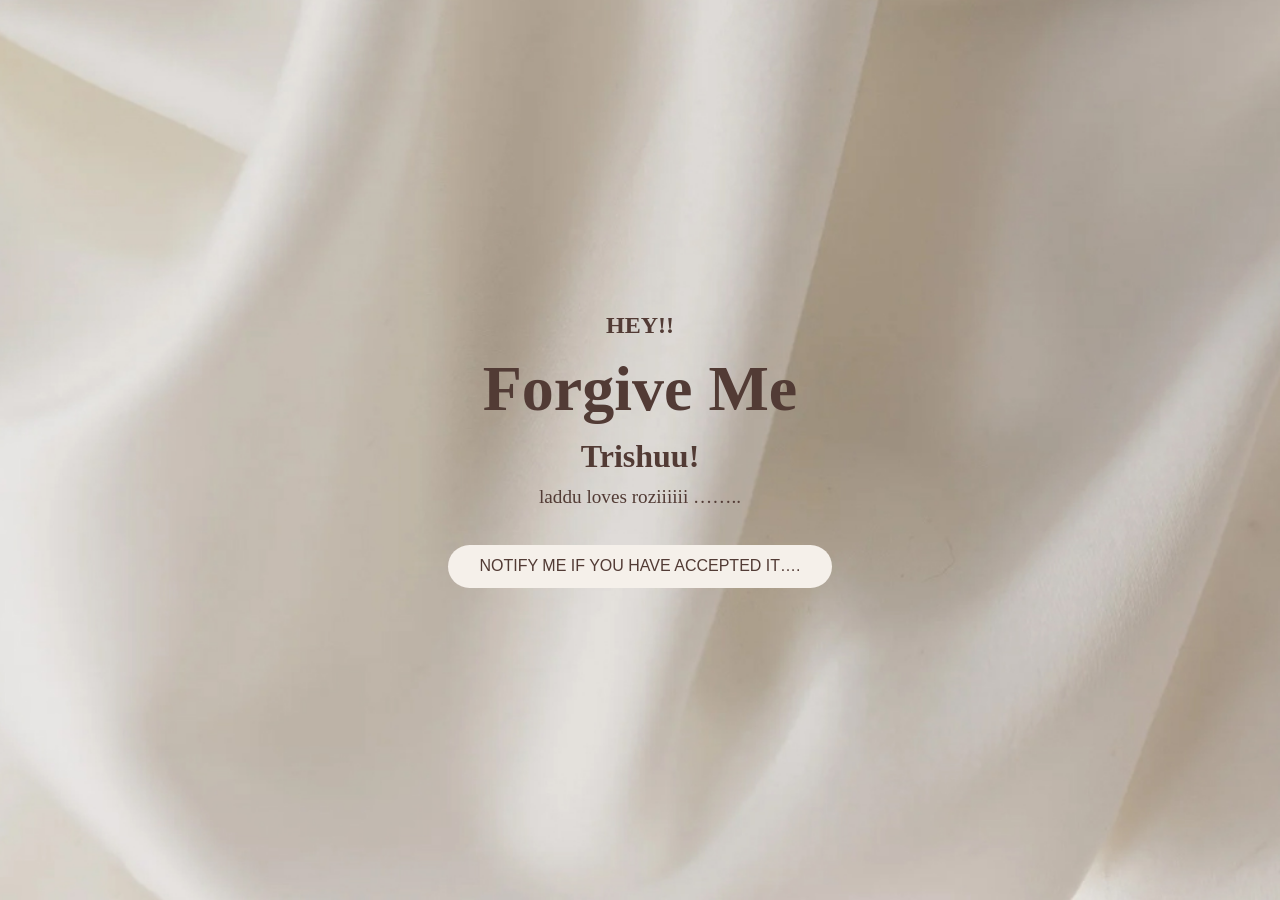
==== index.html @ b4fee046 "Update index.html" ====
<!DOCTYPE html>
<html lang="en">
<head>
    <meta charset="UTF-8">
    <meta name="viewport" content="width=device-width, initial-scale=1.0">
    <title>Forgive Me</title>
    <link rel="stylesheet" href="styles.css">
</head>
<body>
    <div class="container">
        <header>HEY!!</header>
        <h1>Forgive Me</h1>
        <h2>Trishuu!</h2>
        <p>laddu loves roziiiiii ……..</p>
        <a href="https://wa.me/919670676930?text=Hii!!" target="_blank">
            <button>NOTIFY ME IF YOU HAVE ACCEPTED IT….</button>
        </a>
    </div>
</body>
</html>
---- styles.css ----
body {
    margin: 0;
    padding: 0;
    height: 100vh;
    display: flex;
    justify-content: center;
    align-items: center;
    background-image: url('bgimage.jpg'); /* Replace with your image path */
    background-size: cover;
    background-position: center;
    font-family: 'Georgia', serif;
    color: #523B35;
}

.container {
    text-align: center;
    max-width: 90%; /* Ensures it scales on smaller screens */
}

header {
    font-size: 1.5em;
    font-weight: bold;
}

h1 {
    font-size: 4em;
    margin: 0.2em 0;
}

h2 {
    font-size: 2em;
    margin: 0.2em 0;
}

p {
    font-size: 1.2em;
    line-height: 1.6;
    margin: 0 auto;
    max-width: 600px; /* Restrict width for better readability */
}

button {
    margin-top: 2em;
    padding: 0.8em 2em;
    font-size: 1em;
    color: #523B35;
    background-color: #F5F0EA;
    border: none;
    border-radius: 25px;
    cursor: pointer;
}

button:hover {
    background-color: #E5D8CD;
}
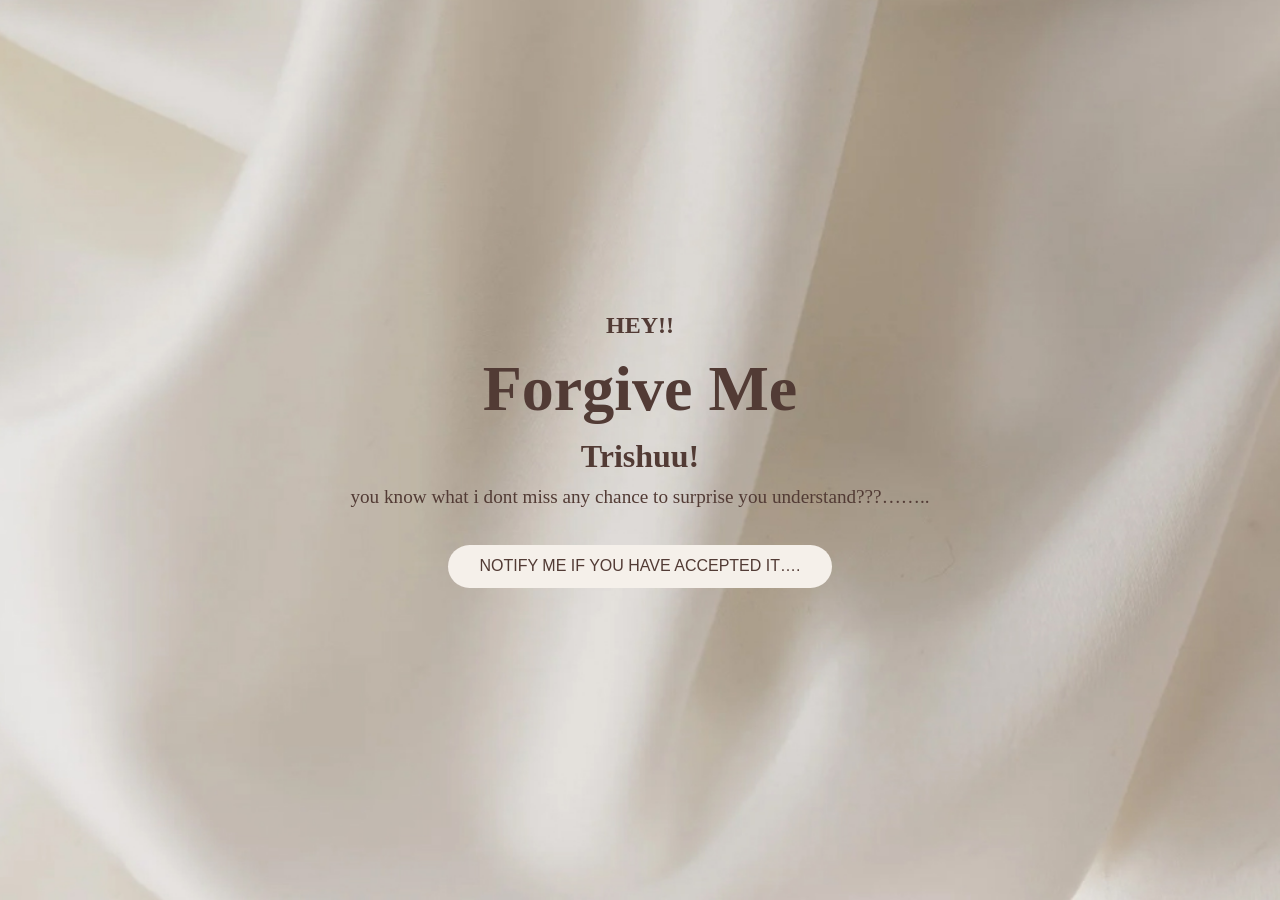
==== commit 9c806d64: "Update index.html" ====
--- a/index.html
+++ b/index.html
@@ -11,7 +11,7 @@
         <header>HEY!!</header>
         <h1>Forgive Me</h1>
         <h2>Trishuu!</h2>
-        <p>laddu loves roziiiiii ……..</p>
+        <p>you know what i dont miss any chance to surprise you understand???……..</p>
         <a href="https://wa.me/919670676930?text=Hii!!" target="_blank">
             <button>NOTIFY ME IF YOU HAVE ACCEPTED IT….</button>
         </a>
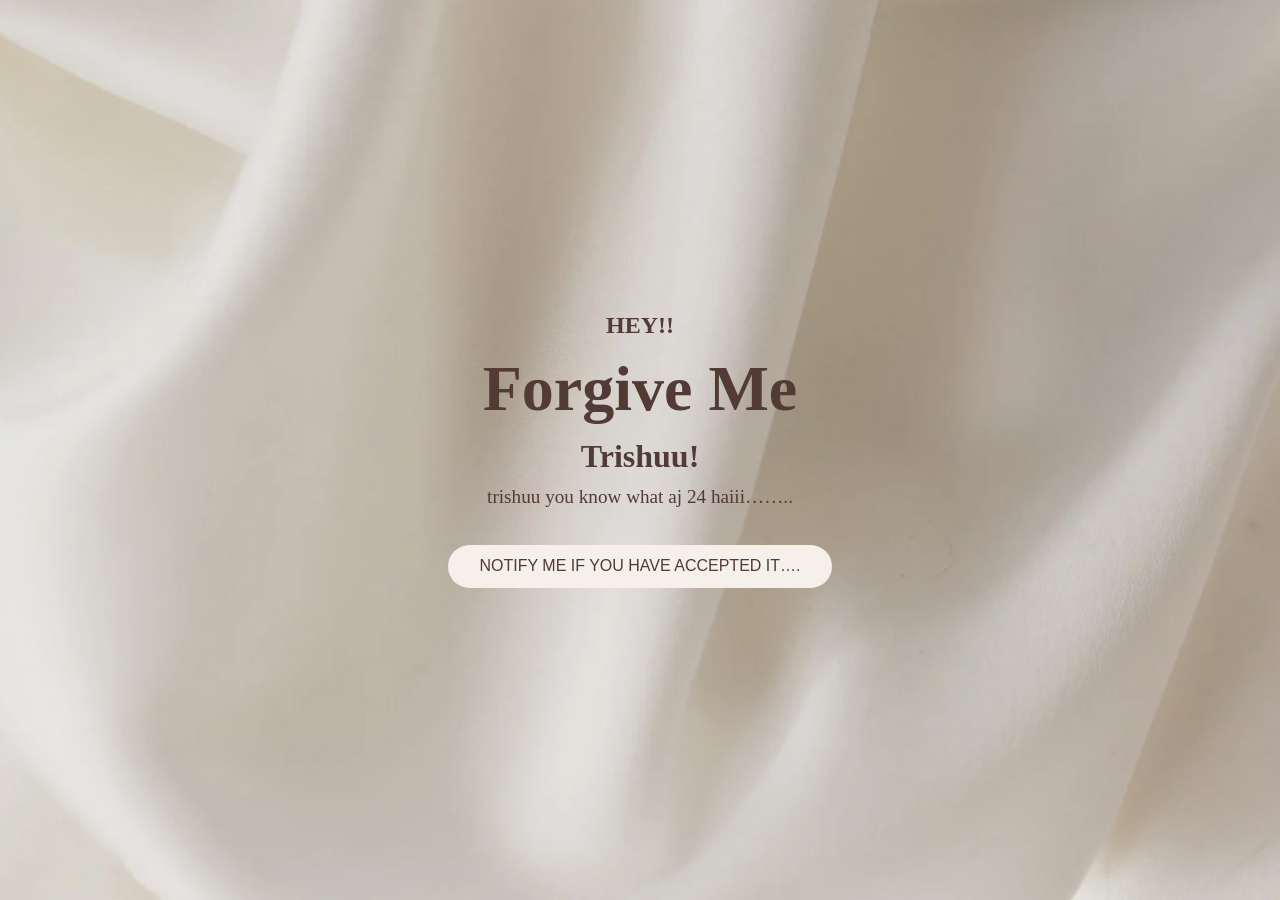
==== commit 15c808a2: "Update index.html" ====
--- a/index.html
+++ b/index.html
@@ -11,7 +11,7 @@
         <header>HEY!!</header>
         <h1>Forgive Me</h1>
         <h2>Trishuu!</h2>
-        <p>you know what i dont miss any chance to surprise you understand???……..</p>
+        <p>trishuu you know what aj 24 haiii……..</p>
         <a href="https://wa.me/919670676930?text=Hii!!" target="_blank">
             <button>NOTIFY ME IF YOU HAVE ACCEPTED IT….</button>
         </a>
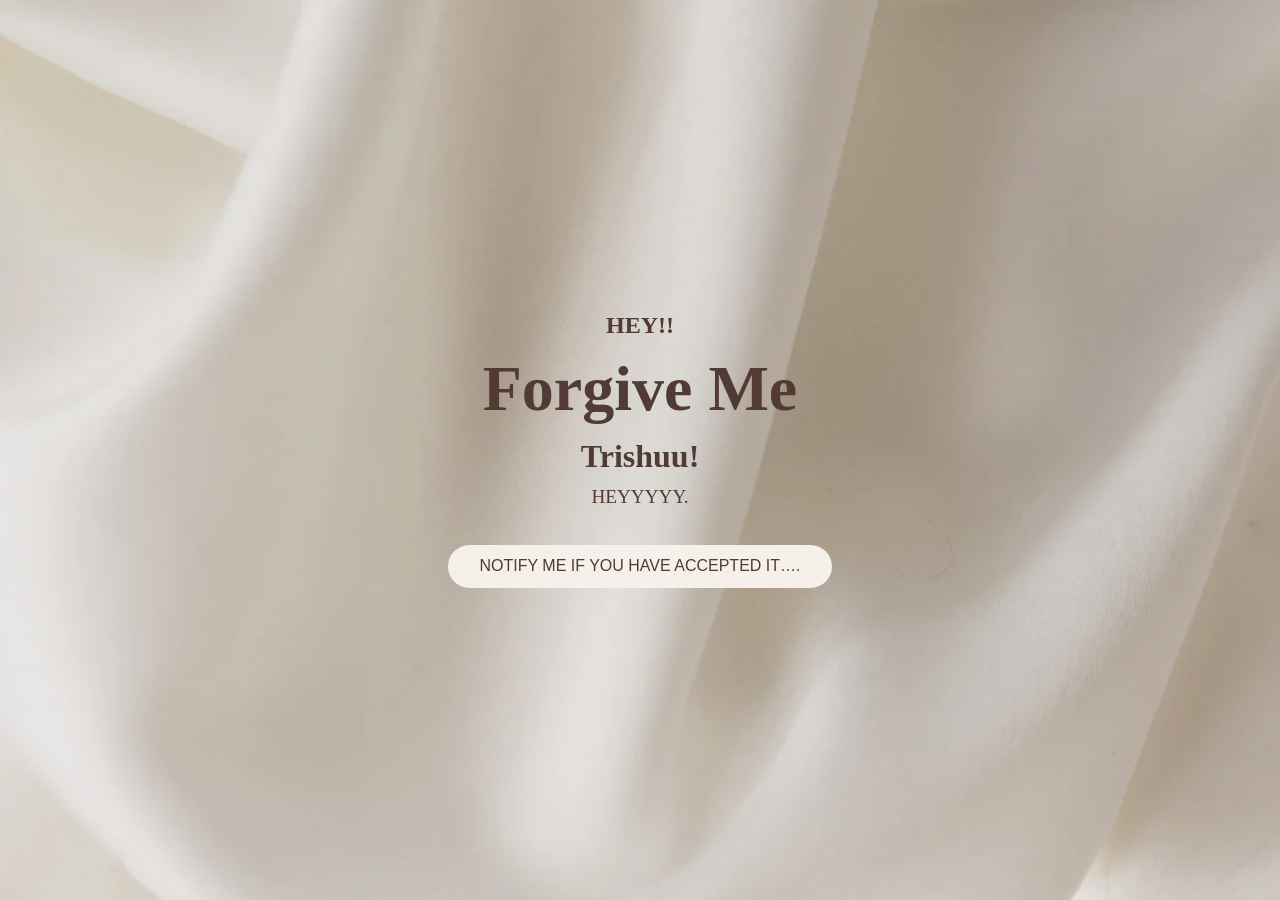
==== commit ab3b8d9c: "Update index.html" ====
--- a/index.html
+++ b/index.html
@@ -11,7 +11,7 @@
         <header>HEY!!</header>
         <h1>Forgive Me</h1>
         <h2>Trishuu!</h2>
-        <p>trishuu you know what aj 24 haiii……..</p>
+        <p>HEYYYYY.</p>
         <a href="https://wa.me/919670676930?text=Hii!!" target="_blank">
             <button>NOTIFY ME IF YOU HAVE ACCEPTED IT….</button>
         </a>
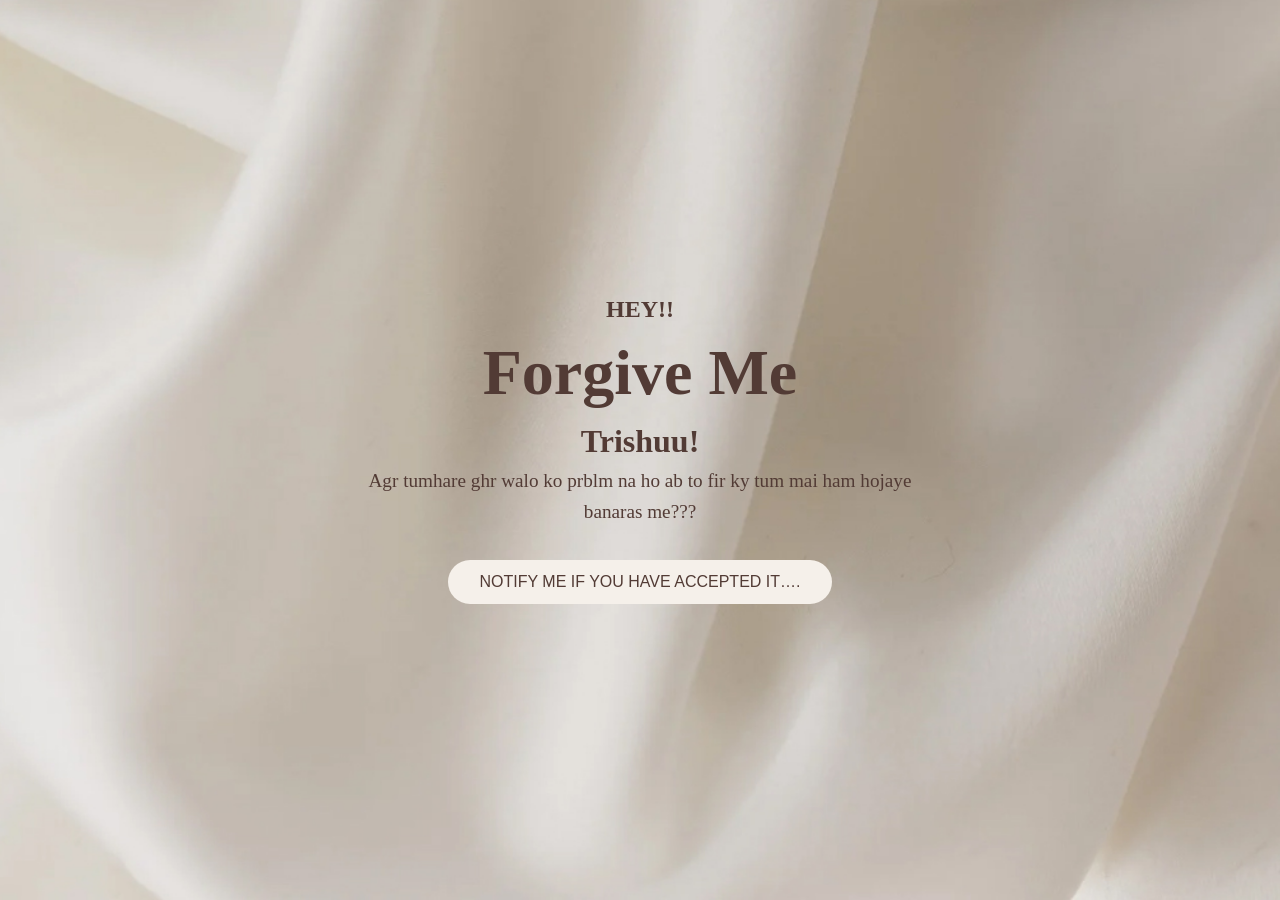
==== commit 2a7d3835: "Update index.html" ====
--- a/index.html
+++ b/index.html
@@ -11,7 +11,7 @@
         <header>HEY!!</header>
         <h1>Forgive Me</h1>
         <h2>Trishuu!</h2>
-        <p>HEYYYYY.</p>
+        <p>Agr tumhare ghr walo ko prblm na ho ab to fir ky tum mai ham hojaye banaras me???</p>
         <a href="https://wa.me/919670676930?text=Hii!!" target="_blank">
             <button>NOTIFY ME IF YOU HAVE ACCEPTED IT….</button>
         </a>
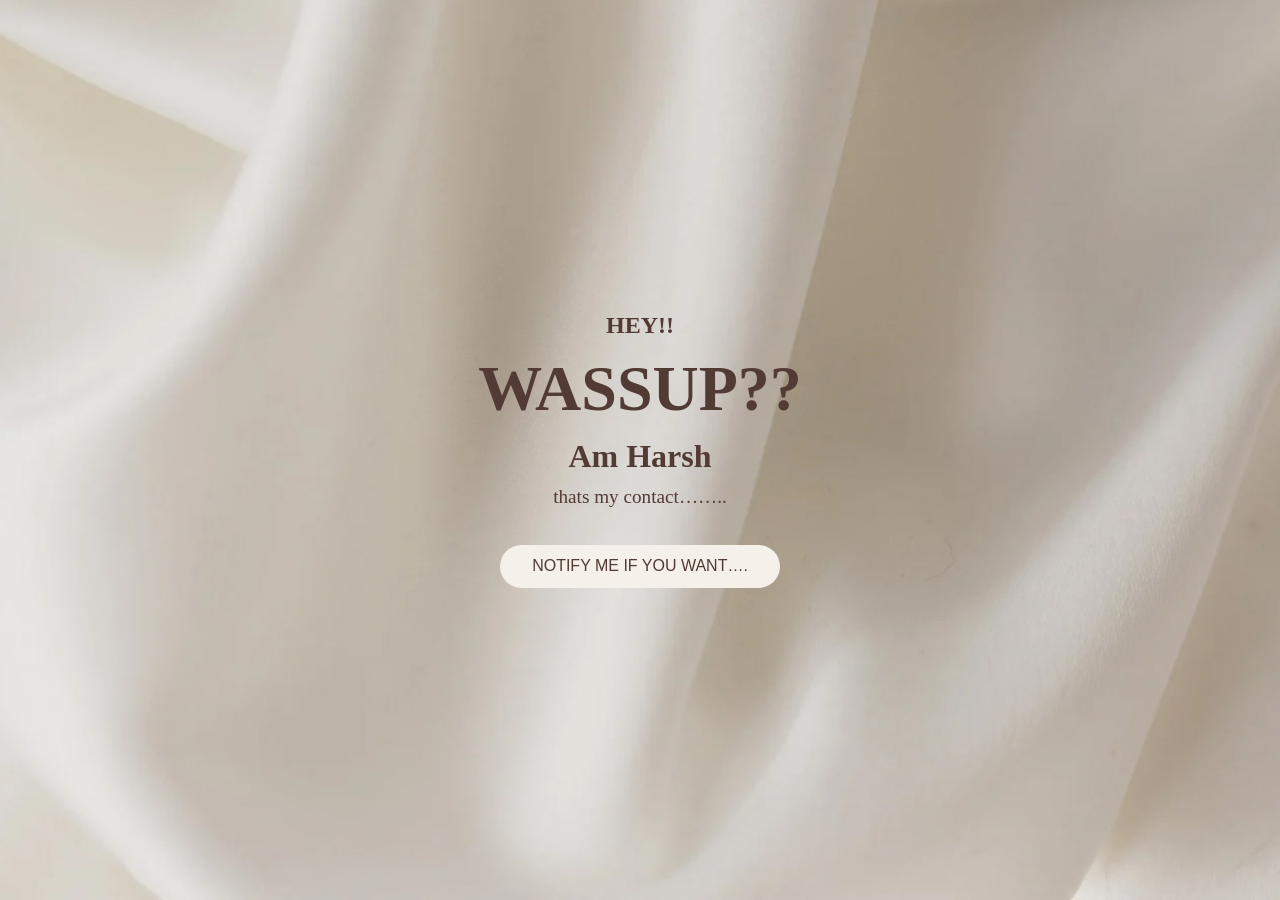
==== commit 0fdeb11c: "Update index.html" ====
--- a/index.html
+++ b/index.html
@@ -3,17 +3,17 @@
 <head>
     <meta charset="UTF-8">
     <meta name="viewport" content="width=device-width, initial-scale=1.0">
-    <title>Forgive Me</title>
+    <title>HELLO</title>
     <link rel="stylesheet" href="styles.css">
 </head>
 <body>
     <div class="container">
         <header>HEY!!</header>
-        <h1>Forgive Me</h1>
-        <h2>Trishuu!</h2>
-        <p>Agr tumhare ghr walo ko prblm na ho ab to fir ky tum mai ham hojaye banaras me???</p>
-        <a href="https://wa.me/919670676930?text=Hii!!" target="_blank">
-            <button>NOTIFY ME IF YOU HAVE ACCEPTED IT….</button>
+        <h1>WASSUP??</h1>
+        <h2>Am Harsh</h2>
+        <p>thats my contact……..</p>
+        <a href="https://wa.me/9670676930?text=Hii!." target="_blank">
+            <button>NOTIFY ME IF YOU WANT….</button>
         </a>
     </div>
 </body>
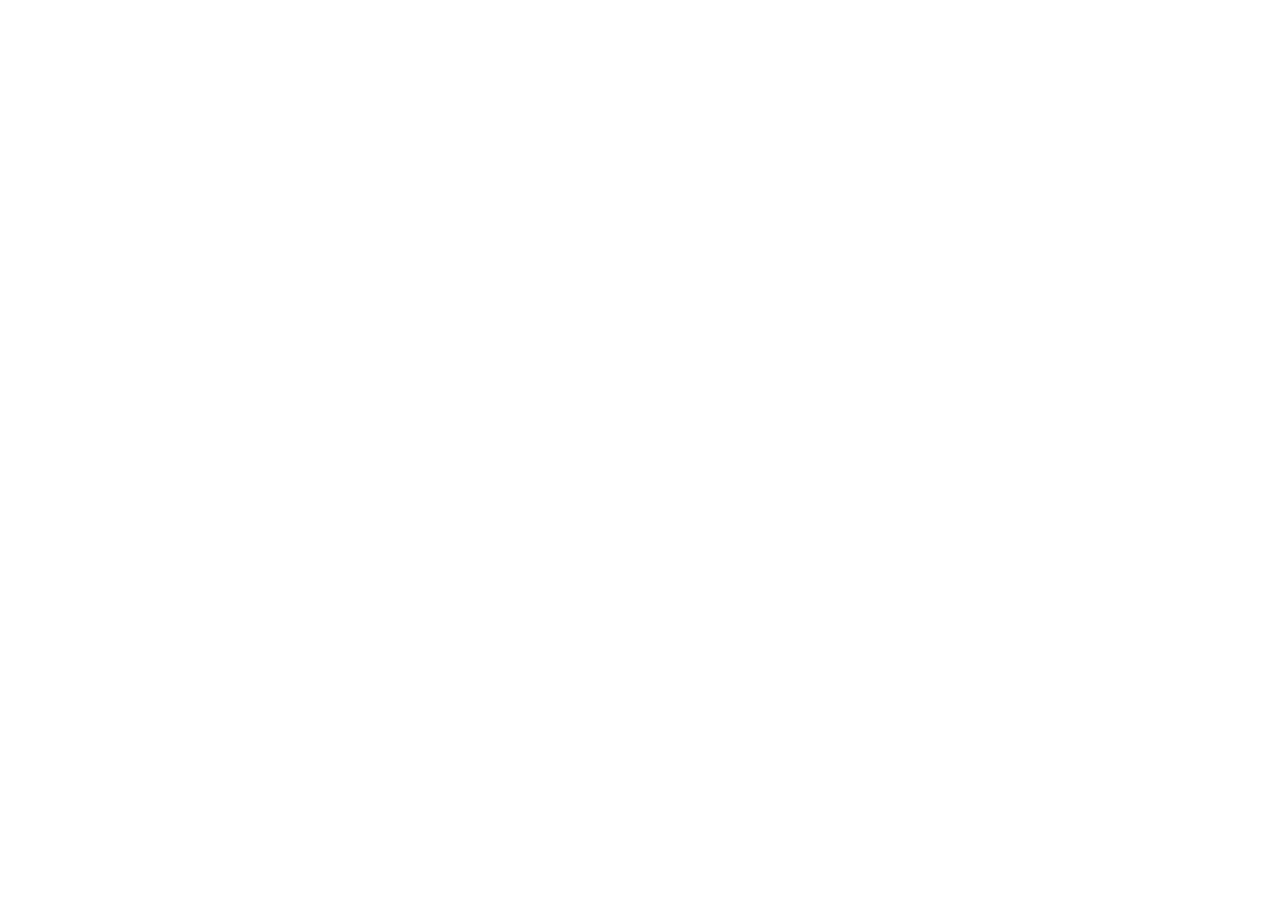
==== commit f019f7dc: "Update index.html" ====
--- a/index.html
+++ b/index.html
@@ -1,20 +1,19 @@
 <!DOCTYPE html>
 <html lang="en">
 <head>
-    <meta charset="UTF-8">
-    <meta name="viewport" content="width=device-width, initial-scale=1.0">
-    <title>HELLO</title>
-    <link rel="stylesheet" href="styles.css">
+  <meta charset="UTF-8">
+  <meta name="viewport" content="width=device-width, initial-scale=1.0">
+  <title>Video Player</title>
+  <link rel="stylesheet" href="style.css">
 </head>
 <body>
-    <div class="container">
-        <header>HEY!!</header>
-        <h1>WASSUP??</h1>
-        <h2>Am Harsh</h2>
-        <p>thats my contact……..</p>
-        <a href="https://wa.me/9670676930?text=Hii!." target="_blank">
-            <button>NOTIFY ME IF YOU WANT….</button>
-        </a>
-    </div>
+
+  <video id="video" autoplay muted>
+    <source src="your-video.mp4" type="video/mp4">
+    Your browser does not support the video tag.
+  </video>
+
+  <script src="script.js"></script>
+
 </body>
 </html>
